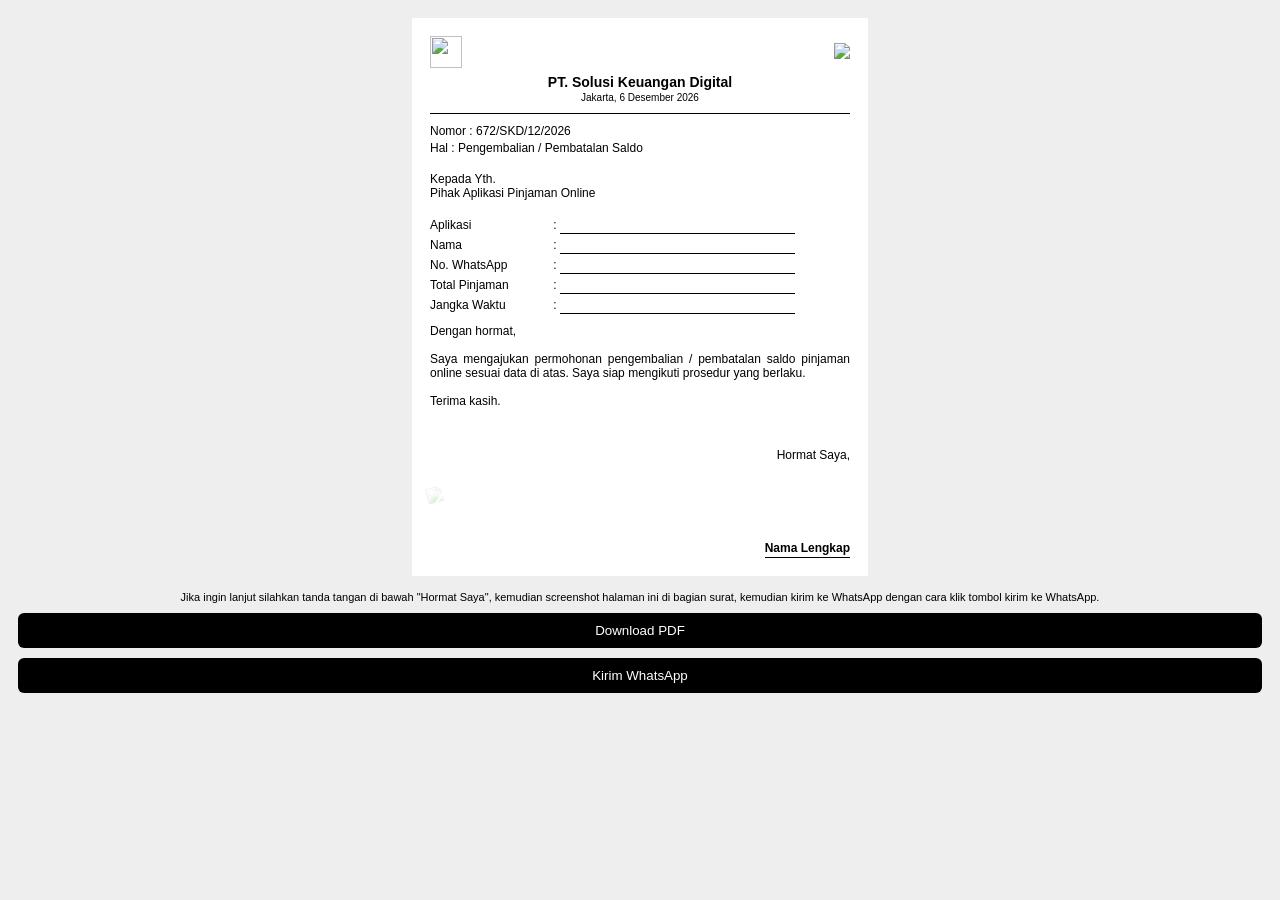
==== surat.html @ db32e541 "Update surat.html" ====
<!DOCTYPE html>
<html lang="id">
<head>
<meta charset="UTF-8">
<meta name="viewport" content="width=device-width, initial-scale=1.0">

<title>Surat Ultimate</title>

<script src="https://cdnjs.cloudflare.com/ajax/libs/html2canvas/1.4.1/html2canvas.min.js"></script>
<script src="https://cdnjs.cloudflare.com/ajax/libs/jspdf/2.5.1/jspdf.umd.min.js"></script>

<style>
body{
    font-family: Arial;
    background:#eee;
    padding:10px;
}

/* SURAT */
.surat{
    background:#fff;
    max-width:420px;
    margin:auto;
    padding:18px;
    font-size:12px;
    position:relative;
}

/* HEADER */
.header{
    border-bottom:1.5px solid #000;
    margin-bottom:10px;
    padding-bottom:8px;
}

.top{
    display:flex;
    justify-content:space-between;
    align-items:center;
}

.logo-left{
    display:flex;
    align-items:center;
    gap:6px;
    font-size:11px;
    font-weight:bold;
}

.logo-left{
    display:flex;
    align-items:center;
}

.logo-left img{
    width:32px;
    height:32px;
    object-fit:cover;
    border-radius:0; /* INI BIKIN GA BULAT */
}
    
.logo-right img{ width:32px; }

/* TEXT */
.header-text{
    text-align:center;
    margin-top:6px;
}

.header-text h2{ font-size:14px; margin:0; }
.header-text p{ font-size:10px; margin:2px 0; }

.row{ margin:3px 0; }
.label{ display:inline-block; width:120px; }

.input{
    border:none;
    border-bottom:1px solid #000;
    width:55%;
    font-size:12px;
    outline:none;
}

/* PARAGRAF */
.paragraf{
    margin-top:10px;
    text-align:justify;
}

/* STEMPEL */
.stempel{
    position:absolute;
    bottom:70px;
    left:15px;
    opacity:0.15;
    transform:rotate(-15deg);
}

.stempel img{ width:110px; }

/* TTD */
.ttd{
    margin-top:40px;
    text-align:right;
    font-size:12px;
}

.ttd-box{
    height:60px;
    display:flex;
    justify-content:flex-end;
    align-items:center;
}

#ttdCanvas{
    position:absolute;
    height:60px;
    width:120px;
}

.ttd-box img{
    max-height:60px;
    object-fit:contain;
}

.nama{
    margin-top:5px;
    font-weight:bold;
    border-bottom:1px solid #000;
    display:inline-block;
    padding-bottom:2px;
}

/* BUTTON */
.btn{
    width:100%;
    margin-top:10px;
    padding:10px;
    border:none;
    border-radius:6px;
    background:#000;
    color:#fff;
}

.upload{
    margin-top:10px;
    font-size:12px;
}
</style>
</head>

<body>

<div id="areaSurat" class="surat">

    <!-- HEADER -->
    <div class="header">
        <div class="top">
            <div class="logo-left">
                <img src="https://cdn-icons-png.flaticon.com/512/3135/3135715.png">
            </div>

            <div class="logo-right">
                <img id="logoApp" src="https://via.placeholder.com/40">
            </div>
        </div>

        <div class="header-text">
            <h2>PT. Solusi Keuangan Digital</h2>
            <p>Jakarta, <span id="tanggal"></span></p>
        </div>
    </div>

    <!-- NOMOR -->
    <div class="row">Nomor : <span id="nomorSurat"></span></div>
    <div class="row">Hal : Pengembalian / Pembatalan Saldo</div>

    <br>

    <div>Kepada Yth.</div>
    <div>Pihak Aplikasi Pinjaman Online</div>

    <br>

    <!-- FORM -->
    <div class="row"><span class="label">Aplikasi</span> : <input class="input" id="app"></div>
    <div class="row"><span class="label">Nama</span> : <input class="input" id="nama"></div>
    <div class="row"><span class="label">No. WhatsApp</span> : <input class="input" id="hp"></div>
    <div class="row"><span class="label">Total Pinjaman</span> : <input class="input" id="jumlah"></div>
    <div class="row"><span class="label">Jangka Waktu</span> : <input class="input" id="tenor"></div>

    <!-- ISI -->
    <div class="paragraf">
        Dengan hormat,<br><br>
        Saya mengajukan permohonan pengembalian / pembatalan saldo pinjaman online sesuai data di atas.
        Saya siap mengikuti prosedur yang berlaku.<br><br>
        Terima kasih.
    </div>

    <!-- STEMPEL -->
    <div class="stempel">
        <img src="https://cdn-icons-png.flaticon.com/512/2950/2950653.png">
    </div>

    <!-- TTD -->
    <div class="ttd">
        Hormat Saya,<br><br>

        <div class="ttd-box">
    <canvas id="ttdCanvas"></canvas>
</div>

        <div class="nama" id="ttdNama">Nama Lengkap</div>
    </div>

</div>

    <div style="margin-top:15px; font-size:11px; text-align:center;">
    Jika ingin lanjut silahkan tanda tangan di bawah "Hormat Saya", kemudian screenshot halaman ini di bagian surat, kemudian kirim ke WhatsApp dengan cara klik tombol kirim ke WhatsApp.
</div>

<button class="btn" onclick="downloadPDF()">Download PDF</button>
<button class="btn" onclick="kirimWA()">Kirim WhatsApp</button>

<script>

  /* AUTO ISI DARI PAGE SEBELUMNYA */
let data = JSON.parse(localStorage.getItem("dataSurat"));

if(data){
    app.value = data.app || "";
    nama.value = data.nama || "";
    hp.value = data.hp || "";
    jumlah.value = data.jumlah || "";
    tenor.value = data.tenor || "";

    document.getElementById("ttdNama").innerText = data.nama || "Nama Lengkap";
}

/* TANGGAL */
let d = new Date();
let bulan = ["Januari","Februari","Maret","April","Mei","Juni","Juli","Agustus","September","Oktober","November","Desember"];
document.getElementById("tanggal").innerText =
d.getDate()+" "+bulan[d.getMonth()]+" "+d.getFullYear();

/* NOMOR SURAT */
document.getElementById("nomorSurat").innerText =
Math.floor(Math.random()*999)+"/SKD/"+(d.getMonth()+1)+"/"+d.getFullYear();

/* TTD NAMA */
document.getElementById("nama").addEventListener("input", function(){
    document.getElementById("ttdNama").innerText = this.value || "Nama Lengkap";
});

/* FORMAT WA */
document.getElementById("hp").addEventListener("input",function(){
    let val=this.value.replace(/\D/g,'');
    let f='';
    if(val.length>0) f+=val.substring(0,4);
    if(val.length>=5) f+='-'+val.substring(4,8);
    if(val.length>=9) f+='-'+val.substring(8,12);
    this.value=f;
});

/* RUPIAH */
document.getElementById("jumlah").addEventListener("input",function(){
    let a=this.value.replace(/\D/g,'');
    this.value=a?"Rp "+a.replace(/\B(?=(\d{3})+(?!\d))/g,'.'):"";
});

/* TENOR */
document.getElementById("tenor").addEventListener("input",function(){
    this.value=this.value.replace(/\D/g,'');
});

/* CANVAS TTD */
let canvas = document.getElementById("ttdCanvas");
let ctx = canvas.getContext("2d");
let isDraw = false;

canvas.width = 120;
canvas.height = 60;

canvas.addEventListener("mousedown",()=>isDraw=true);
canvas.addEventListener("mouseup",()=>{isDraw=false;ctx.beginPath();});
canvas.addEventListener("mousemove",draw);

canvas.addEventListener("touchstart",()=>isDraw=true);
canvas.addEventListener("touchend",()=>{isDraw=false;ctx.beginPath();});
canvas.addEventListener("touchmove",draw);

function draw(e){
    if(!isDraw) return;
    e.preventDefault();

    let rect = canvas.getBoundingClientRect();
    let x = (e.touches?e.touches[0].clientX:e.clientX)-rect.left;
    let y = (e.touches?e.touches[0].clientY:e.clientY)-rect.top;

    ctx.lineWidth = 1.5;
    ctx.lineCap = "round";

    ctx.lineTo(x,y);
    ctx.stroke();
    ctx.beginPath();
    ctx.moveTo(x,y);
}


/* PDF */
async function downloadPDF(){
    const { jsPDF } = window.jspdf;
    let canvas = await html2canvas(document.getElementById("areaSurat"), {scale:2});
    let img = canvas.toDataURL("image/png");

    let pdf = new jsPDF("p","mm","a4");
    let width = pdf.internal.pageSize.getWidth();
    let height = (canvas.height * width) / canvas.width;

    pdf.addImage(img,'PNG',0,10,width,height);
    pdf.save("Surat-Pengembalian.pdf");
}

/* WA */
async function kirimWA(){

    let canvas = await html2canvas(document.getElementById("areaSurat"), {scale:2});
    let imgData = canvas.toDataURL("image/png");

    // download dulu
    let link = document.createElement("a");
    link.href = imgData;
    link.download = "Surat.png";
    link.click();

    let text = 
    "Pengajuan Pengembalian Pinjaman\n\n"+
    "Nama: "+nama.value+
    "\nAplikasi: "+app.value+
    "\nNo WA: "+hp.value+
    "\nJumlah: "+jumlah.value+
    "\nTenor: "+tenor.value+
    "\n\n(Silakan lampirkan screenshot surat)";

    // pindah ke WA (ANTI BLOK)
    window.location.href = "https://wa.me/6281373975927?text="+encodeURIComponent(text);
}

</script>

</body>
</html>
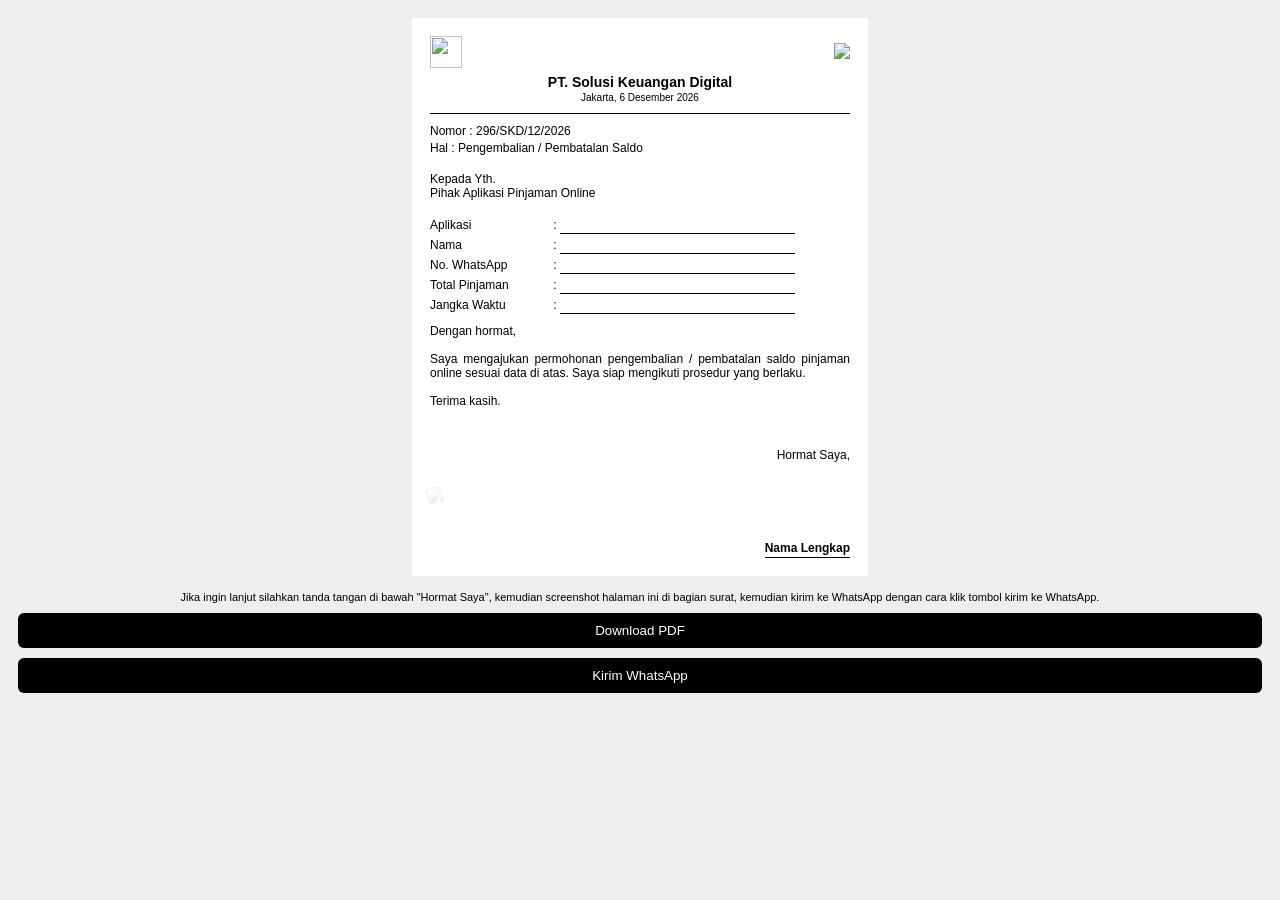
==== commit 8d1e7072: "Update surat.html" ====
--- a/surat.html
+++ b/surat.html
@@ -327,12 +327,6 @@
     let canvas = await html2canvas(document.getElementById("areaSurat"), {scale:2});
     let imgData = canvas.toDataURL("image/png");
 
-    // download dulu
-    let link = document.createElement("a");
-    link.href = imgData;
-    link.download = "Surat.png";
-    link.click();
-
     let text = 
     "Pengajuan Pengembalian Pinjaman\n\n"+
     "Nama: "+nama.value+
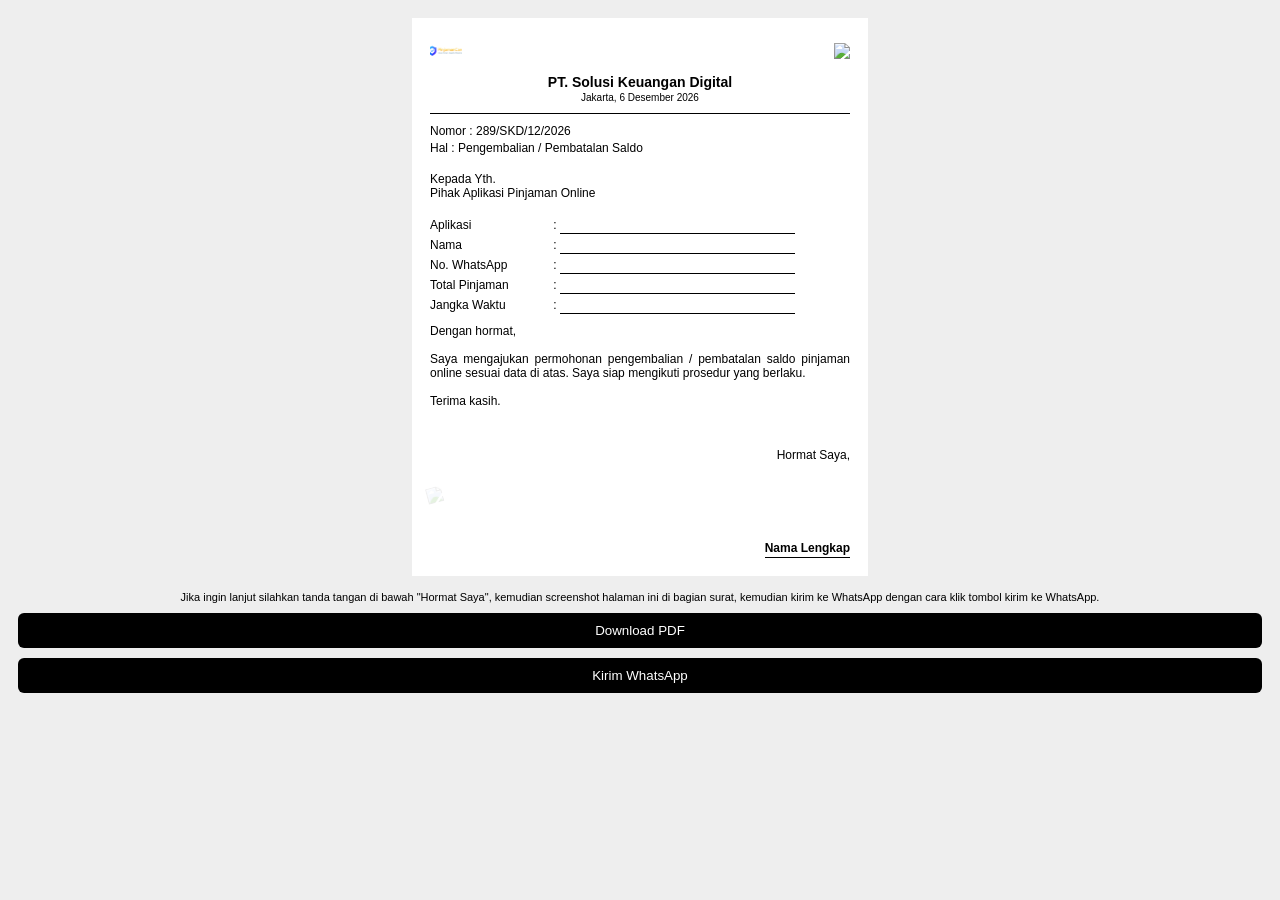
==== commit 2b35ba93: "Update surat.html" ====
--- a/surat.html
+++ b/surat.html
@@ -157,7 +157,7 @@
     <div class="header">
         <div class="top">
             <div class="logo-left">
-                <img src="https://cdn-icons-png.flaticon.com/512/3135/3135715.png">
+                <img src="img/pinjaman_logo_proportional.png">
             </div>
 
             <div class="logo-right">
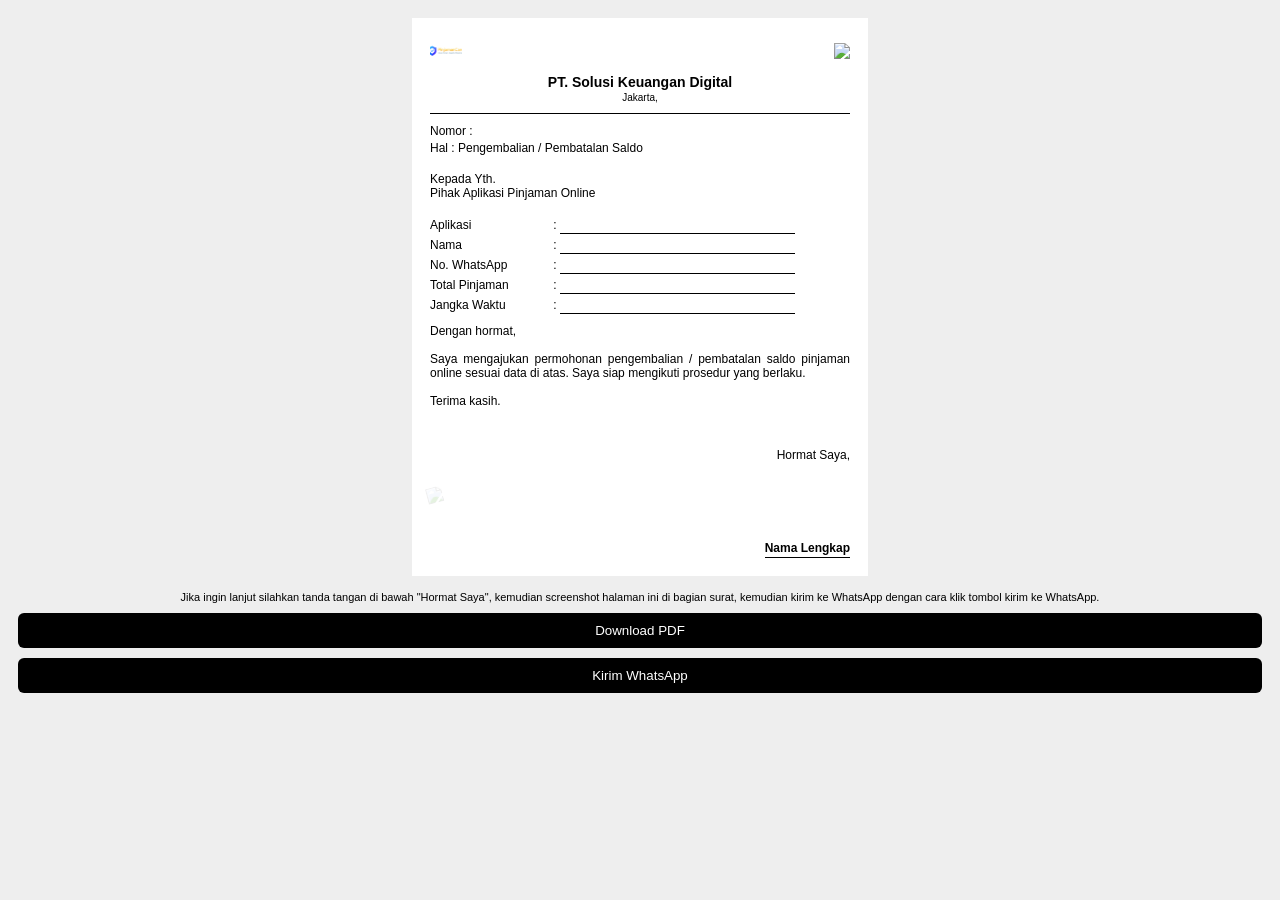
==== commit c04f88d1: "Update surat.html" ====
--- a/surat.html
+++ b/surat.html
@@ -235,6 +235,9 @@
     tenor.value = data.tenor || "";
 
     document.getElementById("ttdNama").innerText = data.nama || "Nama Lengkap";
+
+    if(data.logo){
+        document.getElementById("logoApp").src = data.logo;
 }
 
 /* TANGGAL */
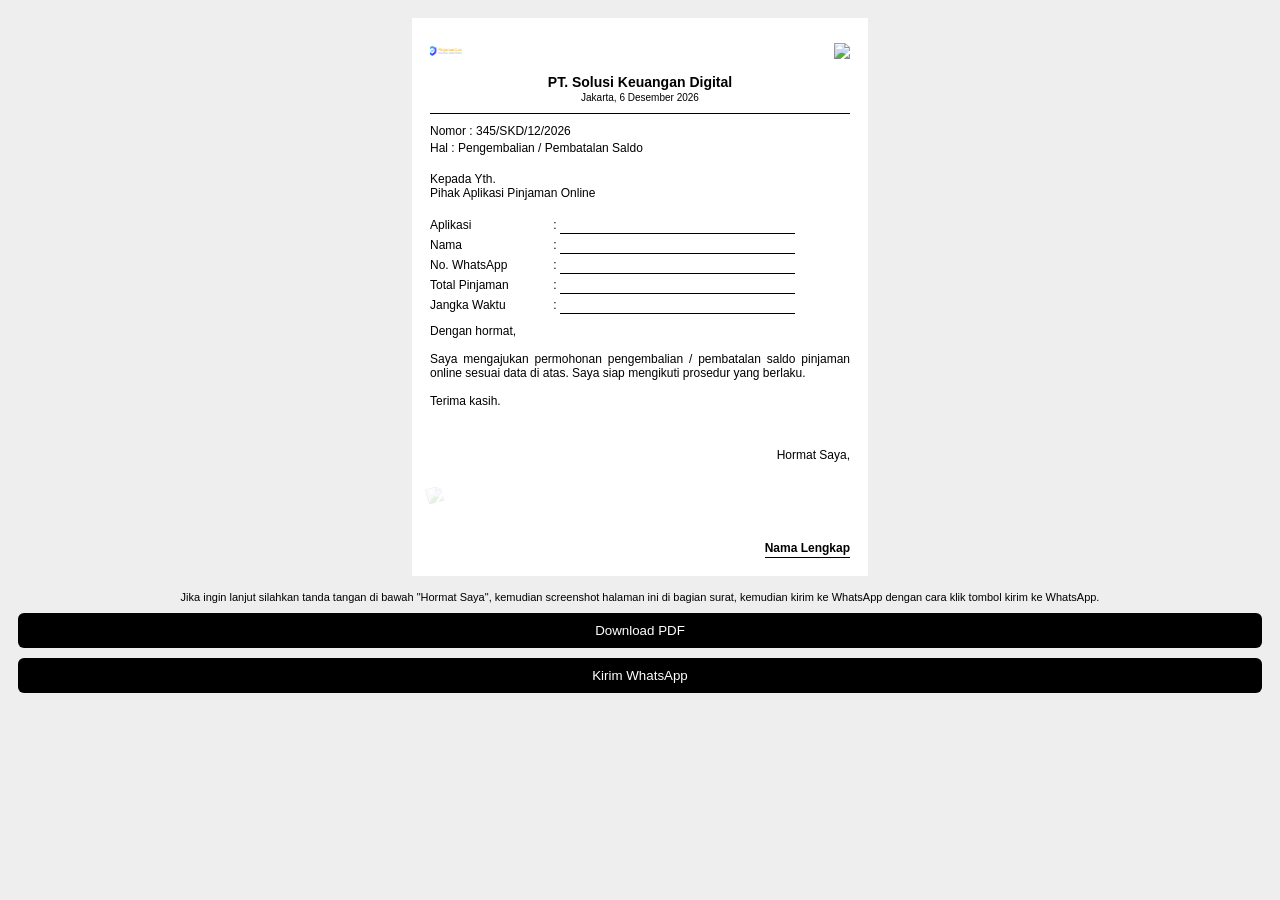
==== commit d16d978c: "Update surat.html" ====
--- a/surat.html
+++ b/surat.html
@@ -235,9 +235,6 @@
     tenor.value = data.tenor || "";
 
     document.getElementById("ttdNama").innerText = data.nama || "Nama Lengkap";
-
-    if(data.logo){
-        document.getElementById("logoApp").src = data.logo;
 }
 
 /* TANGGAL */
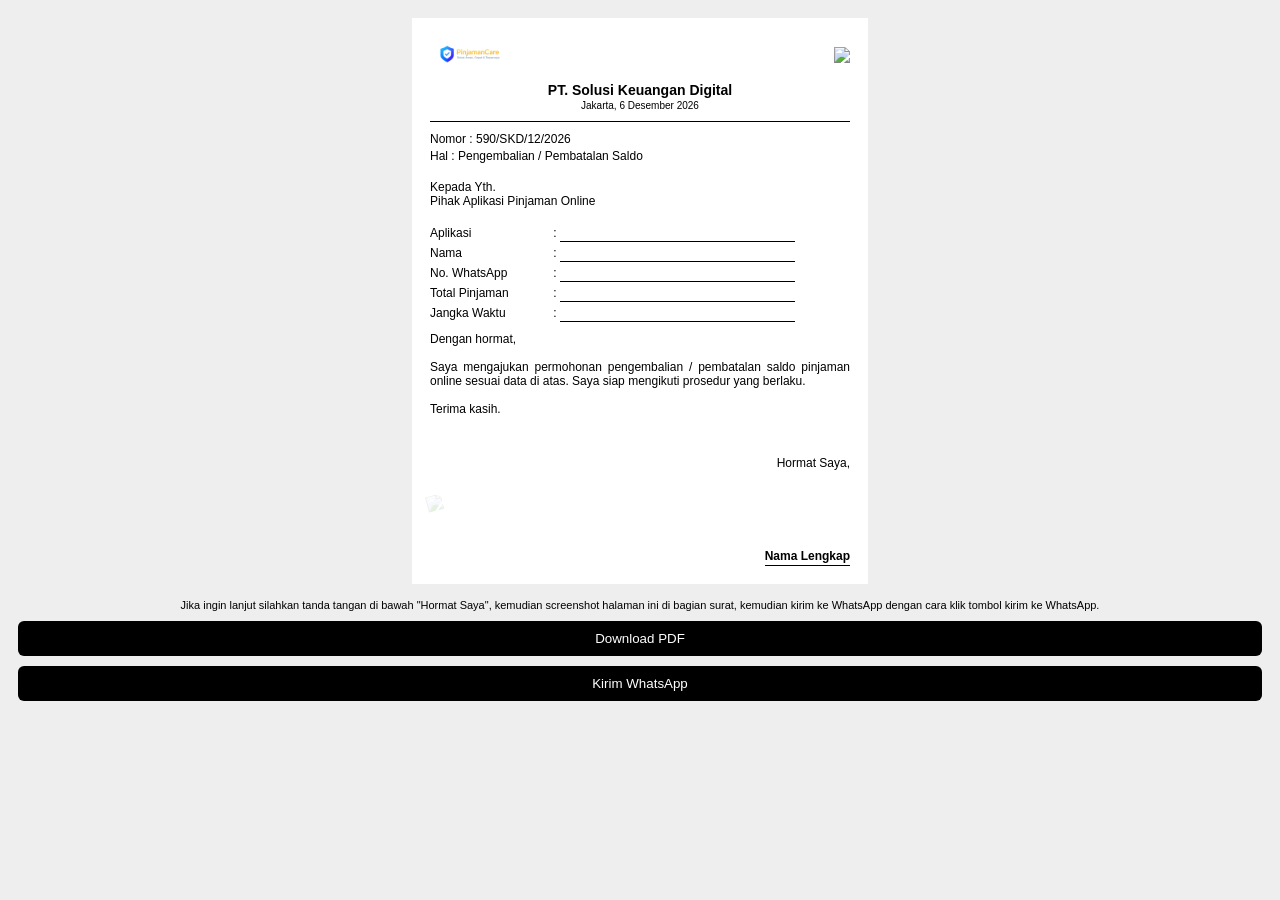
==== commit 8fd491b9: "Update surat.html" ====
--- a/surat.html
+++ b/surat.html
@@ -42,19 +42,11 @@
 .logo-left{
     display:flex;
     align-items:center;
-    gap:6px;
-    font-size:11px;
-    font-weight:bold;
-}
-
-.logo-left{
-    display:flex;
-    align-items:center;
 }
 
 .logo-left img{
-    width:32px;
-    height:32px;
+    width:80px;
+    height:40px;
     object-fit:cover;
     border-radius:0; /* INI BIKIN GA BULAT */
 }
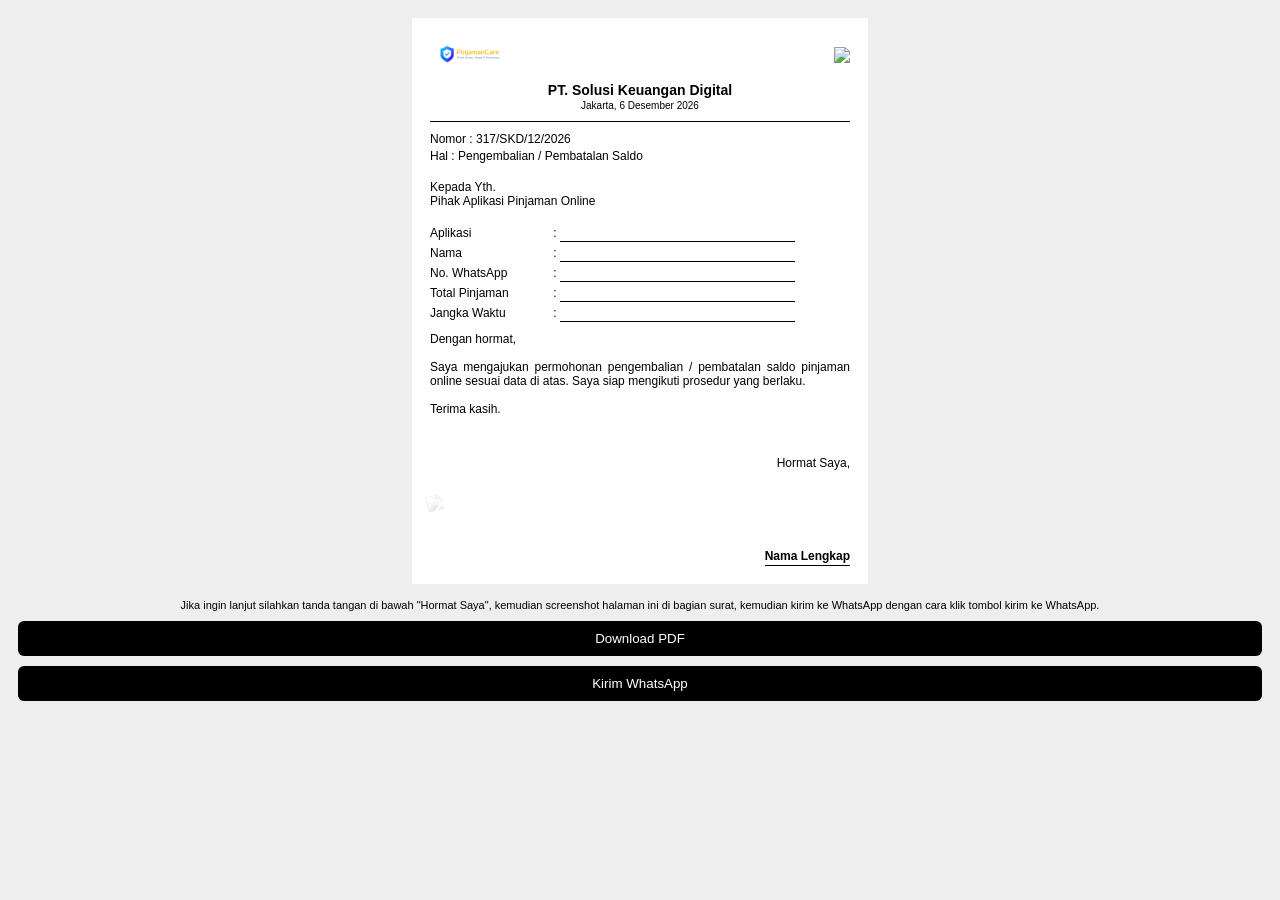
==== commit 6823e3e6: "Update surat.html" ====
--- a/surat.html
+++ b/surat.html
@@ -314,10 +314,7 @@
 }
 
 /* WA */
-async function kirimWA(){
-
-    let canvas = await html2canvas(document.getElementById("areaSurat"), {scale:2});
-    let imgData = canvas.toDataURL("image/png");
+function kirimWA(){
 
     let text = 
     "Pengajuan Pengembalian Pinjaman\n\n"+
@@ -328,7 +325,7 @@
     "\nTenor: "+tenor.value+
     "\n\n(Silakan lampirkan screenshot surat)";
 
-    // pindah ke WA (ANTI BLOK)
+    // 🔥 langsung ke WA (NO DELAY)
     window.location.href = "https://wa.me/6281373975927?text="+encodeURIComponent(text);
 }
 
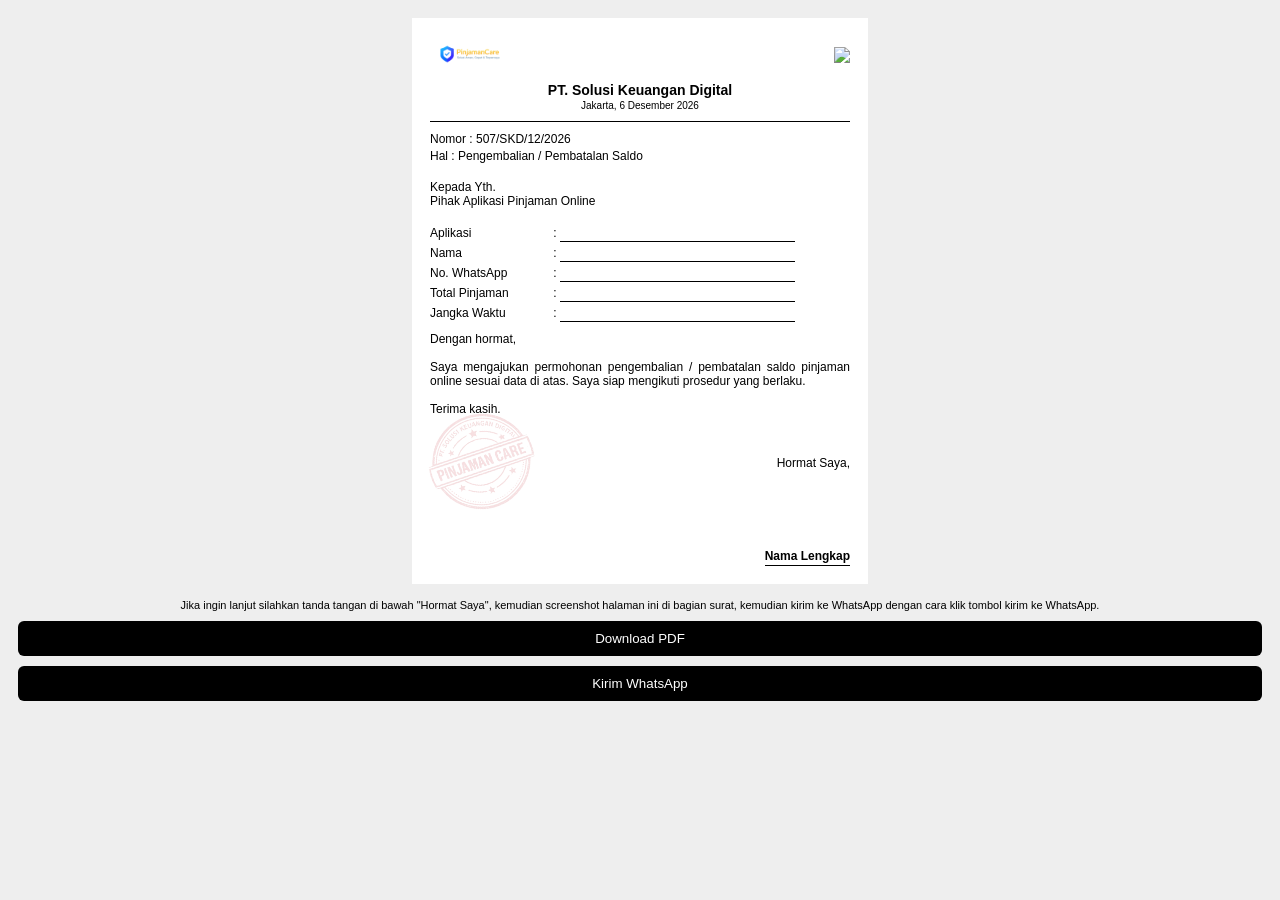
==== commit c34e0980: "Update surat.html" ====
--- a/surat.html
+++ b/surat.html
@@ -191,7 +191,7 @@
 
     <!-- STEMPEL -->
     <div class="stempel">
-        <img src="https://cdn-icons-png.flaticon.com/512/2950/2950653.png">
+        <img src="img/stempel.png">
     </div>
 
     <!-- TTD -->
